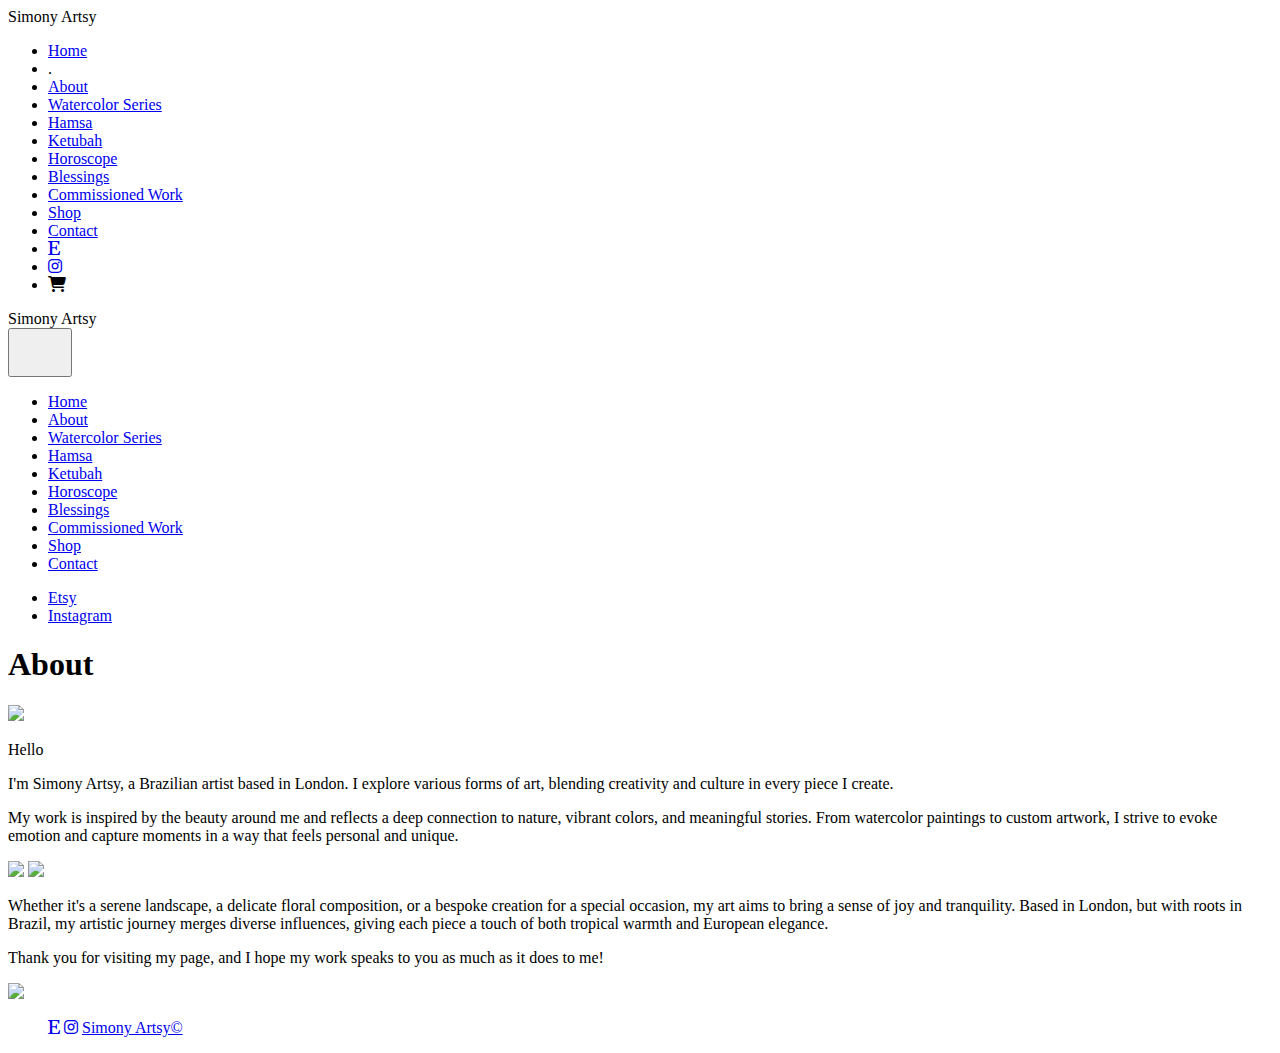
==== HTML/about.html @ cd077b71 "Atualização 2" ====
<!DOCTYPE html>
<html lang="en">

<head>
    <meta charset="UTF-8">
    <meta name="viewport" content="width=device-width, initial-scale=1.0">
    <title>Simony ArtSy</title>
    <link rel="stylesheet" href="styledit.css">
    <link rel="stylesheet" href="https://cdnjs.cloudflare.com/ajax/libs/font-awesome/6.4.0/css/all.min.css" />
    <script src="script.js"></script>

</head>

<body>
    <header>
        <div class="navbar">
            <div class="logo"> Simony Artsy </div>
            <div class="table">
                <ul>
                    <li class="barra-links"><a class="link-web" href="homedit.htm">Home</a></li>
                    <li class="point"> . </li>
                    <li class="barra-links"><a class="link-web" href="About.html">About</a></li>
                    <li class="barra-links"><a class="link-web" href="#watercolorseries">Watercolor Series</a></li>
                    <li class="barra-links"><a class="link-web" href="hamsa.html">Hamsa</a></li>
                    <li class="barra-links"><a class="link-web" href="#ketubah">Ketubah</a></li>
                    <li class="barra-links"><a class="link-web" href="#horoscope">Horoscope</a></li>
                    <li class="barra-links"><a class="link-web" href="#blessings">Blessings</a></li>
                    <li class="barra-links"><a class="link-web" href="#commissionedwork">Commissioned Work</a></li>
                    <li class="barra-links"><a class="link-web" href="#shop">Shop</a></li>
                    <li class="barra-links"><a class="link-web" href="#contact">Contact</a></li>
                    <li class="barra-links"> <a class="icon" class="link-web"
                            href="https://www.etsy.com/shop/ArtSyByElssye?ref=seller-platform-mcnav"><i
                                class="fa-brands fa-etsy"></i></a></li>
                    <li class="barra-links"><a class="icon" class="link-web"
                            href="https://www.instagram.com/simonyarte/"><i class="fa-brands fa-instagram"></i></a></li>
                    <li class="barra-links"><i class="fa-solid fa-cart-shopping"></i></li>
                </ul>
            </div>
        </div>

        <div class="navbar-mobile">
            <div class="logo-mobile"> Simony Artsy </div>
            <button class="toggle-btn" id="nav-toggle-btn">
                <svg viewbox="0 0 12 10" class="hamburger" height="40px" width="40-x">
                    <path d="M10,2 L2,2" class="bar-1"></path>
                    <path d="M2,5 L10,5" class="bar-2"></path>
                    <path d="M10,8 L2,8" class="bar-3"></path>
                </svg>
            </button>
        </div>
    </header>
    <section class="container">
        <div class="container-inner">
            <div class="nav-bg">
                <span></span>
                <span></span>
                <span></span>
            </div>

            <nav>
                <ul class="nav-container1">
                    <li class="nav-container1"><a href="#home">Home</a></li>
                    <li class="nav-container1"><a href="#about">About</a></li>
                    <li class="nav-container1"><a href="#watercolorseries">Watercolor Series</a></li>
                    <li class="nav-container1"><a href="#hamsa">Hamsa</a></li>
                    <li class="nav-container1"><a href="#ketubah">Ketubah</a></li>
                    <li class="nav-container1"><a href="#horoscope">Horoscope</a></li>
                    <li class="nav-container1"><a href="#blessings">Blessings</a></li>
                    <li class="nav-container1"><a href="#commissionedwork">Commissioned Work</a></li>
                    <li class="nav-container1"><a href="#shop">Shop</a></li>
                    <li class="nav-container1"><a href="#contact">Contact</a></li>
                </ul>
            </nav>
        </div>
        <div class="social-link-container">
            <ul class="social-links">
                <li class="sl-container"><a
                        href="https://www.etsy.com/shop/ArtSyByElssye?ref=seller-platform-mcnav">Etsy</a></li>
                <li class="sl-container"><a href="https://www.instagram.com/simonyarte/">Instagram</a></li>
            </ul>
        </div>
        </div>
    </section>

    <main>
        <h1 class="about">About</h1>
        <img src="images/tia.PNG" class="img-abt">
        <div class="text-box">
            <p class="apresentacao">Hello</p>
            <p class="apresentacao">I'm Simony Artsy, a Brazilian artist based in London. I explore various forms of art, blending creativity and culture in every piece I create. </p>
        </div>
        <div class="text-box2">
            <p class="p3">
                My work is inspired by the beauty around me and reflects a deep connection to nature, vibrant colors, and meaningful stories. From watercolor paintings to custom artwork, I strive to evoke emotion and capture moments in a way that feels personal and unique.
            </p>
        </div>
        <img src="images/pt1.PNG" class="img-abt2">
        <img src="images/p11.png" class="img-abt3">  
        <div class="text-box3">
            <p class="p4">
                Whether it's a serene landscape, a delicate floral composition, or a bespoke creation for a special occasion, my art aims to bring a sense of joy and tranquility. Based in London, but with roots in Brazil, my artistic journey merges diverse influences, giving each piece a touch of both tropical warmth and European elegance.
            </p>
        </div>
        <div class="text-box4">
            <p class="p5">
                Thank you for visiting my page, and I hope my work speaks to you as much as it does to me!
            </p>
        </div>
        <img src="images/pt4.PNG" class="imgabt4">

    </main>

    <footer>
        <ul class="social-links-footer">
            <a class="icon" class="link-web" href="https://www.etsy.com/shop/ArtSyByElssye?ref=seller-platform-mcnav"><i
                    class="fa-brands fa-etsy"></i></a>
            <a class="icon" class="link-web" href="https://www.instagram.com/simonyarte/"><i 
                    class="fa-brands fa-instagram"></i></a>
            <a class="icon-name" href="#">Simony Artsy©</a>
        </ul>
    </footer>
</body>

</html>
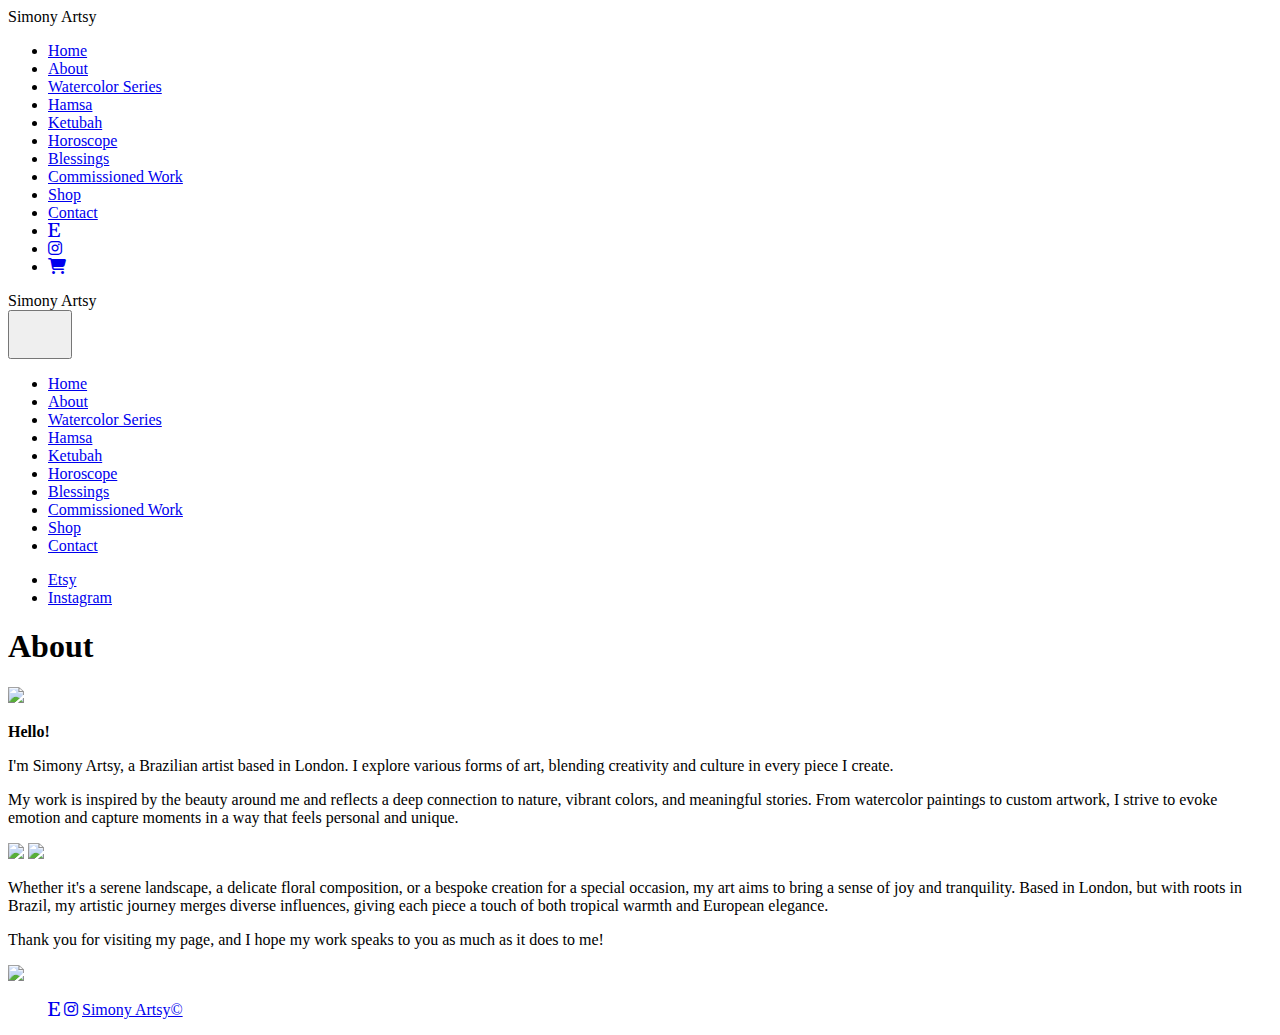
==== commit 63c68933: "Att final" ====
--- a/HTML/about.html
+++ b/HTML/about.html
@@ -7,8 +7,10 @@
     <title>Simony ArtSy</title>
     <link rel="stylesheet" href="styledit.css">
     <link rel="stylesheet" href="https://cdnjs.cloudflare.com/ajax/libs/font-awesome/6.4.0/css/all.min.css" />
-    <script src="script.js"></script>
-
+    <link rel="preconnect" href="https://fonts.googleapis.com">
+<link rel="preconnect" href="https://fonts.gstatic.com" crossorigin>
+<link href="https://fonts.googleapis.com/css2?family=Cinzel:wght@400..900&family=Poppins:ital,wght@0,100;0,200;0,300;0,400;0,500;0,600;0,700;0,800;0,900;1,100;1,200;1,300;1,400;1,500;1,600;1,700;1,800;1,900&display=swap" rel="stylesheet">
+    <script src="STYLESHEET/script.js"></script>
 </head>
 
 <body>
@@ -17,23 +19,19 @@
             <div class="logo"> Simony Artsy </div>
             <div class="table">
                 <ul>
-                    <li class="barra-links"><a class="link-web" href="homedit.htm">Home</a></li>
-                    <li class="point"> . </li>
-                    <li class="barra-links"><a class="link-web" href="About.html">About</a></li>
-                    <li class="barra-links"><a class="link-web" href="#watercolorseries">Watercolor Series</a></li>
-                    <li class="barra-links"><a class="link-web" href="hamsa.html">Hamsa</a></li>
-                    <li class="barra-links"><a class="link-web" href="#ketubah">Ketubah</a></li>
-                    <li class="barra-links"><a class="link-web" href="#horoscope">Horoscope</a></li>
-                    <li class="barra-links"><a class="link-web" href="#blessings">Blessings</a></li>
-                    <li class="barra-links"><a class="link-web" href="#commissionedwork">Commissioned Work</a></li>
-                    <li class="barra-links"><a class="link-web" href="#shop">Shop</a></li>
-                    <li class="barra-links"><a class="link-web" href="#contact">Contact</a></li>
-                    <li class="barra-links"> <a class="icon" class="link-web"
-                            href="https://www.etsy.com/shop/ArtSyByElssye?ref=seller-platform-mcnav"><i
-                                class="fa-brands fa-etsy"></i></a></li>
-                    <li class="barra-links"><a class="icon" class="link-web"
-                            href="https://www.instagram.com/simonyarte/"><i class="fa-brands fa-instagram"></i></a></li>
-                    <li class="barra-links"><i class="fa-solid fa-cart-shopping"></i></li>
+                    <li class="barra-links"><a class="link-web" href="HTML/homedit.html">Home</a></li>
+                    <li class="barra-links"><a class="link-web" href="HTML/About.html">About</a></li>
+                    <li class="barra-links"><a class="link-web" href="HTML/ws.html">Watercolor Series</a></li>
+                    <li class="barra-links"><a class="link-web" href="HTML/hamsa.html">Hamsa</a></li>
+                    <li class="barra-links"><a class="link-web" href="HTML/ketubah.html">Ketubah</a></li>
+                    <li class="barra-links"><a class="link-web" href="HTML/horoscope.html">Horoscope</a></li>
+                    <li class="barra-links"><a class="link-web" href="HTML/blessings.html">Blessings</a></li>
+                    <li class="barra-links"><a class="link-web" href="HTML/cw.html">Commissioned Work</a></li>
+                    <li class="barra-links"><a class="link-web" href="HTML/shop.html">Shop</a></li>
+                    <li class="barra-links"><a class="link-web" href="HTML/contact.html">Contact</a></li>
+                    <li class="barra-links"> <a class="link-web" href="https://www.etsy.com/shop/ArtSyByElssye?ref=seller-platform-mcnav"><i class="fa-brands fa-etsy"></i></a></li>
+                    <li class="barra-links"><a class="link-web" href="https://www.instagram.com/simonyarte/"><i class="fa-brands fa-instagram"></i></a></li>
+                    <li class="barra-links"><a class="link-web" href="#"><i class="fa-solid fa-cart-shopping"></i></a></li>
                 </ul>
             </div>
         </div>
@@ -59,12 +57,12 @@
 
             <nav>
                 <ul class="nav-container1">
-                    <li class="nav-container1"><a href="#home">Home</a></li>
-                    <li class="nav-container1"><a href="#about">About</a></li>
+                    <li class="nav-container1"><a href="homedit.htm">Home</a></li>
+                    <li class="nav-container1"><a href="About.html">About</a></li>
                     <li class="nav-container1"><a href="#watercolorseries">Watercolor Series</a></li>
-                    <li class="nav-container1"><a href="#hamsa">Hamsa</a></li>
-                    <li class="nav-container1"><a href="#ketubah">Ketubah</a></li>
-                    <li class="nav-container1"><a href="#horoscope">Horoscope</a></li>
+                    <li class="nav-container1"><a href="hamsa.html">Hamsa</a></li>
+                    <li class="nav-container1"><a href="ketubah.html">Ketubah</a></li>
+                    <li class="nav-container1"><a href="horoscope.html">Horoscope</a></li>
                     <li class="nav-container1"><a href="#blessings">Blessings</a></li>
                     <li class="nav-container1"><a href="#commissionedwork">Commissioned Work</a></li>
                     <li class="nav-container1"><a href="#shop">Shop</a></li>
@@ -86,7 +84,7 @@
         <h1 class="about">About</h1>
         <img src="images/tia.PNG" class="img-abt">
         <div class="text-box">
-            <p class="apresentacao">Hello</p>
+            <p class="apresentacao"><b>Hello!</b></p>
             <p class="apresentacao">I'm Simony Artsy, a Brazilian artist based in London. I explore various forms of art, blending creativity and culture in every piece I create. </p>
         </div>
         <div class="text-box2">
